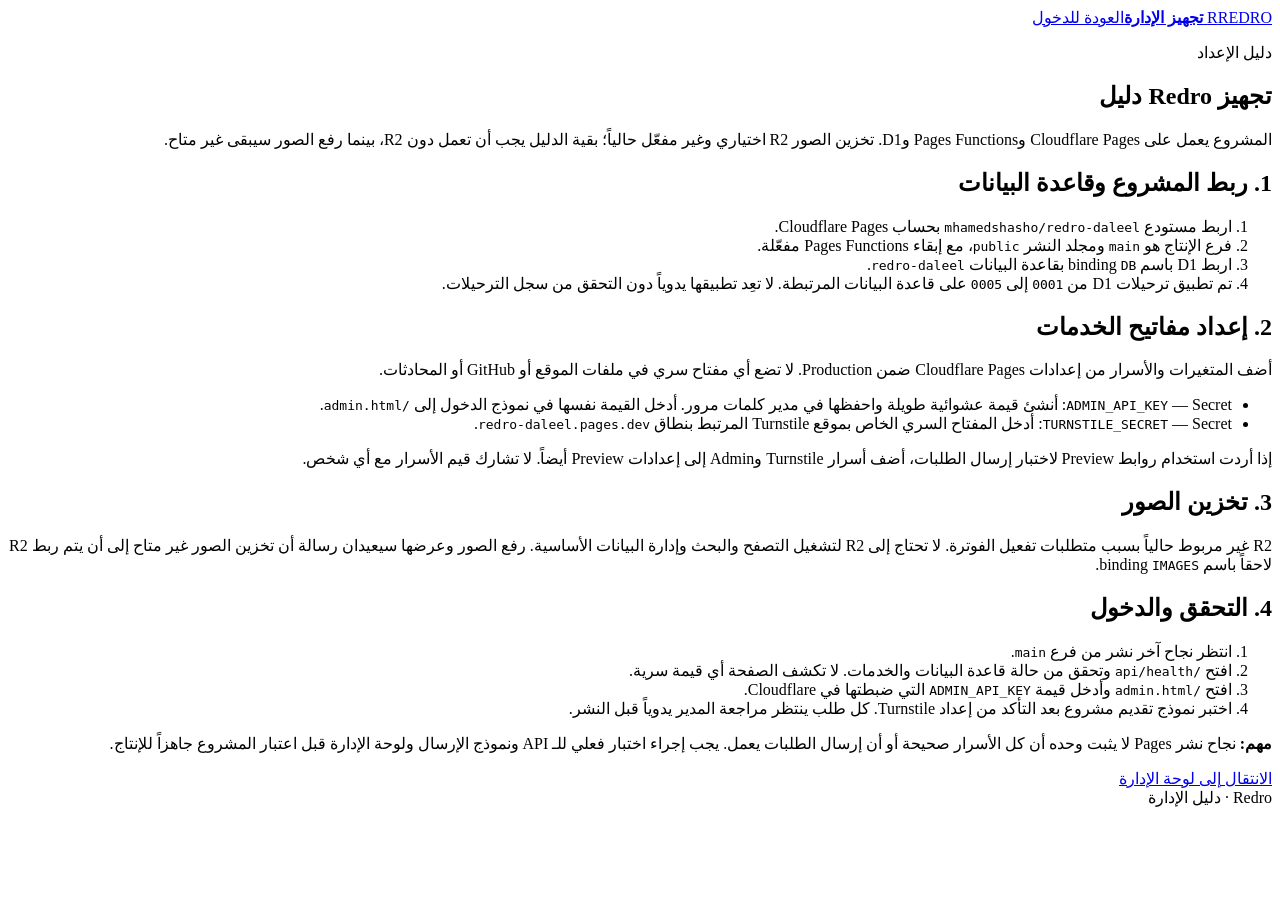
==== public/admin-setup.html @ 382bf9e8 "Remove Gemini setup instructions" ====
<!doctype html>
<html lang="ar" dir="rtl">
<head><meta charset="utf-8"><meta name="viewport" content="width=device-width,initial-scale=1,viewport-fit=cover"><meta name="theme-color" content="#151519"><title>تجهيز إدارة Redro دليل</title><link rel="stylesheet" href="/app.css"></head>
<body>
<header class="site-header"><a class="brand" href="/"><span class="brand-mark">R</span><span>REDRO <b>تجهيز الإدارة</b></span></a><a class="muted-link" href="/admin.html">العودة للدخول</a></header>
<main class="admin-page"><section class="panel admin-section">
<p class="eyebrow">دليل الإعداد</p><h1>تجهيز Redro دليل</h1>
<p>المشروع يعمل على Cloudflare Pages وPages Functions وD1. تخزين الصور R2 اختياري وغير مفعّل حالياً؛ بقية الدليل يجب أن تعمل دون R2، بينما رفع الصور سيبقى غير متاح.</p>
<h2>1. ربط المشروع وقاعدة البيانات</h2>
<ol><li>اربط مستودع <code>mhamedshasho/redro-daleel</code> بحساب Cloudflare Pages.</li><li>فرع الإنتاج هو <code>main</code> ومجلد النشر <code>public</code>، مع إبقاء Pages Functions مفعّلة.</li><li>اربط D1 باسم binding <code>DB</code> بقاعدة البيانات <code>redro-daleel</code>.</li><li>تم تطبيق ترحيلات D1 من <code>0001</code> إلى <code>0005</code> على قاعدة البيانات المرتبطة. لا تعِد تطبيقها يدوياً دون التحقق من سجل الترحيلات.</li></ol>
<h2>2. إعداد مفاتيح الخدمات</h2>
<p>أضف المتغيرات والأسرار من إعدادات Cloudflare Pages ضمن Production. لا تضع أي مفتاح سري في ملفات الموقع أو GitHub أو المحادثات.</p>
<ul>
<li><code>ADMIN_API_KEY</code> — Secret: أنشئ قيمة عشوائية طويلة واحفظها في مدير كلمات مرور. أدخل القيمة نفسها في نموذج الدخول إلى <code>/admin.html</code>.</li>
<li><code>TURNSTILE_SECRET</code> — Secret: أدخل المفتاح السري الخاص بموقع Turnstile المرتبط بنطاق <code>redro-daleel.pages.dev</code>.</li>
</ul>
<p>إذا أردت استخدام روابط Preview لاختبار إرسال الطلبات، أضف أسرار Turnstile وAdmin إلى إعدادات Preview أيضاً. لا تشارك قيم الأسرار مع أي شخص.</p>
<h2>3. تخزين الصور</h2>
<p>R2 غير مربوط حالياً بسبب متطلبات تفعيل الفوترة. لا تحتاج إلى R2 لتشغيل التصفح والبحث وإدارة البيانات الأساسية. رفع الصور وعرضها سيعيدان رسالة أن تخزين الصور غير متاح إلى أن يتم ربط R2 لاحقاً باسم binding <code>IMAGES</code>.</p>
<h2>4. التحقق والدخول</h2>
<ol><li>انتظر نجاح آخر نشر من فرع <code>main</code>.</li><li>افتح <code>/api/health</code> وتحقق من حالة قاعدة البيانات والخدمات. لا تكشف الصفحة أي قيمة سرية.</li><li>افتح <code>/admin.html</code> وأدخل قيمة <code>ADMIN_API_KEY</code> التي ضبطتها في Cloudflare.</li><li>اختبر نموذج تقديم مشروع بعد التأكد من إعداد Turnstile. كل طلب ينتظر مراجعة المدير يدوياً قبل النشر.</li></ol>
<p><strong>مهم:</strong> نجاح نشر Pages لا يثبت وحده أن كل الأسرار صحيحة أو أن إرسال الطلبات يعمل. يجب إجراء اختبار فعلي للـ API ونموذج الإرسال ولوحة الإدارة قبل اعتبار المشروع جاهزاً للإنتاج.</p>
<a class="button" href="/admin.html">الانتقال إلى لوحة الإدارة</a>
</section></main>
<footer class="site-footer">Redro · دليل الإدارة</footer>
</body></html>
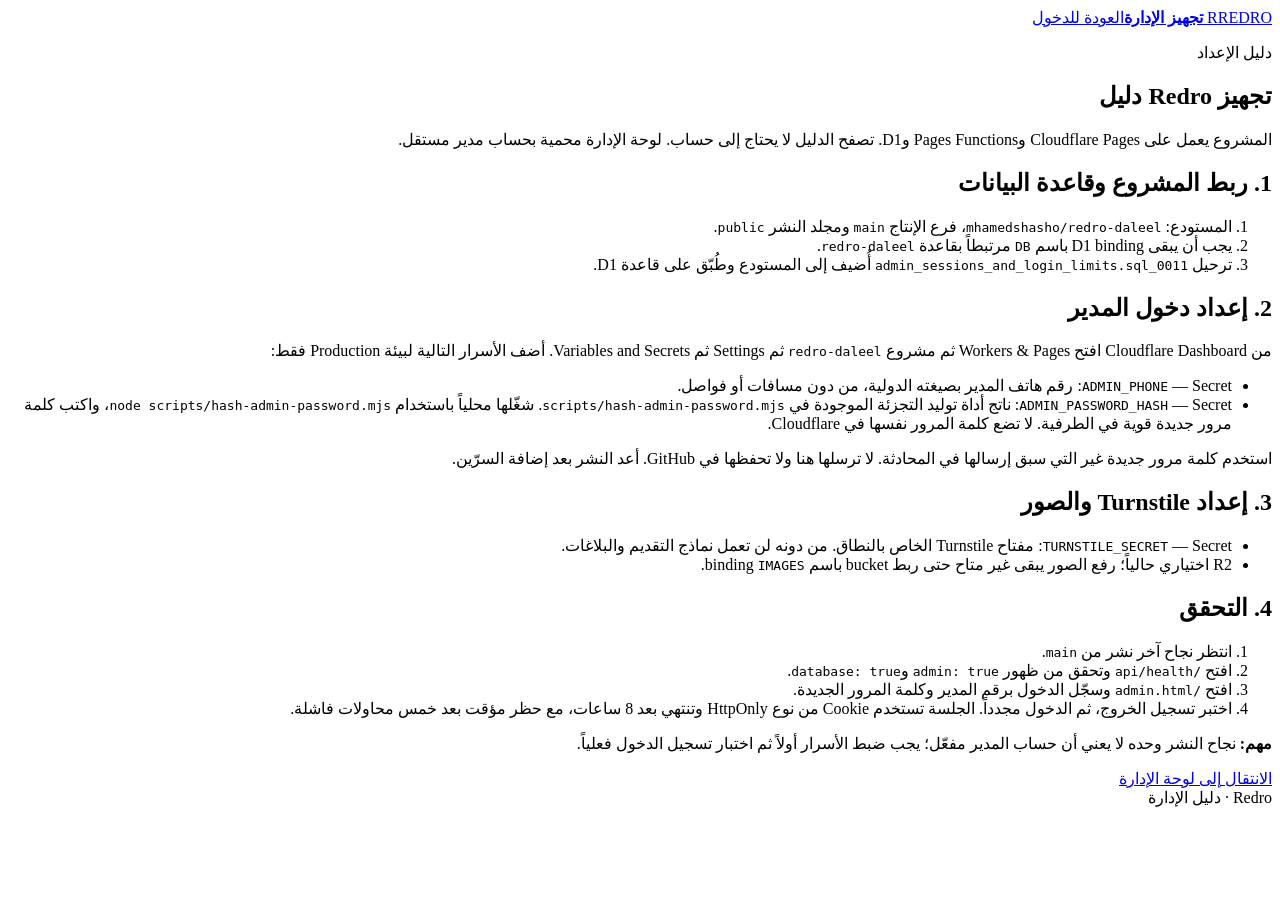
==== commit 8adff154: "Document phone and password admin setup" ====
--- a/public/admin-setup.html
+++ b/public/admin-setup.html
@@ -5,21 +5,18 @@
 <header class="site-header"><a class="brand" href="/"><span class="brand-mark">R</span><span>REDRO <b>تجهيز الإدارة</b></span></a><a class="muted-link" href="/admin.html">العودة للدخول</a></header>
 <main class="admin-page"><section class="panel admin-section">
 <p class="eyebrow">دليل الإعداد</p><h1>تجهيز Redro دليل</h1>
-<p>المشروع يعمل على Cloudflare Pages وPages Functions وD1. تخزين الصور R2 اختياري وغير مفعّل حالياً؛ بقية الدليل يجب أن تعمل دون R2، بينما رفع الصور سيبقى غير متاح.</p>
+<p>المشروع يعمل على Cloudflare Pages وPages Functions وD1. تصفح الدليل لا يحتاج إلى حساب. لوحة الإدارة محمية بحساب مدير مستقل.</p>
 <h2>1. ربط المشروع وقاعدة البيانات</h2>
-<ol><li>اربط مستودع <code>mhamedshasho/redro-daleel</code> بحساب Cloudflare Pages.</li><li>فرع الإنتاج هو <code>main</code> ومجلد النشر <code>public</code>، مع إبقاء Pages Functions مفعّلة.</li><li>اربط D1 باسم binding <code>DB</code> بقاعدة البيانات <code>redro-daleel</code>.</li><li>تم تطبيق ترحيلات D1 من <code>0001</code> إلى <code>0005</code> على قاعدة البيانات المرتبطة. لا تعِد تطبيقها يدوياً دون التحقق من سجل الترحيلات.</li></ol>
-<h2>2. إعداد مفاتيح الخدمات</h2>
-<p>أضف المتغيرات والأسرار من إعدادات Cloudflare Pages ضمن Production. لا تضع أي مفتاح سري في ملفات الموقع أو GitHub أو المحادثات.</p>
-<ul>
-<li><code>ADMIN_API_KEY</code> — Secret: أنشئ قيمة عشوائية طويلة واحفظها في مدير كلمات مرور. أدخل القيمة نفسها في نموذج الدخول إلى <code>/admin.html</code>.</li>
-<li><code>TURNSTILE_SECRET</code> — Secret: أدخل المفتاح السري الخاص بموقع Turnstile المرتبط بنطاق <code>redro-daleel.pages.dev</code>.</li>
-</ul>
-<p>إذا أردت استخدام روابط Preview لاختبار إرسال الطلبات، أضف أسرار Turnstile وAdmin إلى إعدادات Preview أيضاً. لا تشارك قيم الأسرار مع أي شخص.</p>
-<h2>3. تخزين الصور</h2>
-<p>R2 غير مربوط حالياً بسبب متطلبات تفعيل الفوترة. لا تحتاج إلى R2 لتشغيل التصفح والبحث وإدارة البيانات الأساسية. رفع الصور وعرضها سيعيدان رسالة أن تخزين الصور غير متاح إلى أن يتم ربط R2 لاحقاً باسم binding <code>IMAGES</code>.</p>
-<h2>4. التحقق والدخول</h2>
-<ol><li>انتظر نجاح آخر نشر من فرع <code>main</code>.</li><li>افتح <code>/api/health</code> وتحقق من حالة قاعدة البيانات والخدمات. لا تكشف الصفحة أي قيمة سرية.</li><li>افتح <code>/admin.html</code> وأدخل قيمة <code>ADMIN_API_KEY</code> التي ضبطتها في Cloudflare.</li><li>اختبر نموذج تقديم مشروع بعد التأكد من إعداد Turnstile. كل طلب ينتظر مراجعة المدير يدوياً قبل النشر.</li></ol>
-<p><strong>مهم:</strong> نجاح نشر Pages لا يثبت وحده أن كل الأسرار صحيحة أو أن إرسال الطلبات يعمل. يجب إجراء اختبار فعلي للـ API ونموذج الإرسال ولوحة الإدارة قبل اعتبار المشروع جاهزاً للإنتاج.</p>
+<ol><li>المستودع: <code>mhamedshasho/redro-daleel</code>، فرع الإنتاج <code>main</code> ومجلد النشر <code>public</code>.</li><li>يجب أن يبقى D1 binding باسم <code>DB</code> مرتبطاً بقاعدة <code>redro-daleel</code>.</li><li>ترحيل <code>0011_admin_sessions_and_login_limits.sql</code> أُضيف إلى المستودع وطُبّق على قاعدة D1.</li></ol>
+<h2>2. إعداد دخول المدير</h2>
+<p>من Cloudflare Dashboard افتح Workers & Pages ثم مشروع <code>redro-daleel</code> ثم Settings ثم Variables and Secrets. أضف الأسرار التالية لبيئة Production فقط:</p>
+<ul><li><code>ADMIN_PHONE</code> — Secret: رقم هاتف المدير بصيغته الدولية، من دون مسافات أو فواصل.</li><li><code>ADMIN_PASSWORD_HASH</code> — Secret: ناتج أداة توليد التجزئة الموجودة في <code>scripts/hash-admin-password.mjs</code>. شغّلها محلياً باستخدام <code>node scripts/hash-admin-password.mjs</code>، واكتب كلمة مرور جديدة قوية في الطرفية. لا تضع كلمة المرور نفسها في Cloudflare.</li></ul>
+<p>استخدم كلمة مرور جديدة غير التي سبق إرسالها في المحادثة. لا ترسلها هنا ولا تحفظها في GitHub. أعد النشر بعد إضافة السرّين.</p>
+<h2>3. إعداد Turnstile والصور</h2>
+<ul><li><code>TURNSTILE_SECRET</code> — Secret: مفتاح Turnstile الخاص بالنطاق. من دونه لن تعمل نماذج التقديم والبلاغات.</li><li>R2 اختياري حالياً؛ رفع الصور يبقى غير متاح حتى ربط bucket باسم binding <code>IMAGES</code>.</li></ul>
+<h2>4. التحقق</h2>
+<ol><li>انتظر نجاح آخر نشر من <code>main</code>.</li><li>افتح <code>/api/health</code> وتحقق من ظهور <code>admin: true</code> و<code>database: true</code>.</li><li>افتح <code>/admin.html</code> وسجّل الدخول برقم المدير وكلمة المرور الجديدة.</li><li>اختبر تسجيل الخروج، ثم الدخول مجدداً. الجلسة تستخدم Cookie من نوع HttpOnly وتنتهي بعد 8 ساعات، مع حظر مؤقت بعد خمس محاولات فاشلة.</li></ol>
+<p><strong>مهم:</strong> نجاح النشر وحده لا يعني أن حساب المدير مفعّل؛ يجب ضبط الأسرار أولاً ثم اختبار تسجيل الدخول فعلياً.</p>
 <a class="button" href="/admin.html">الانتقال إلى لوحة الإدارة</a>
 </section></main>
 <footer class="site-footer">Redro · دليل الإدارة</footer>
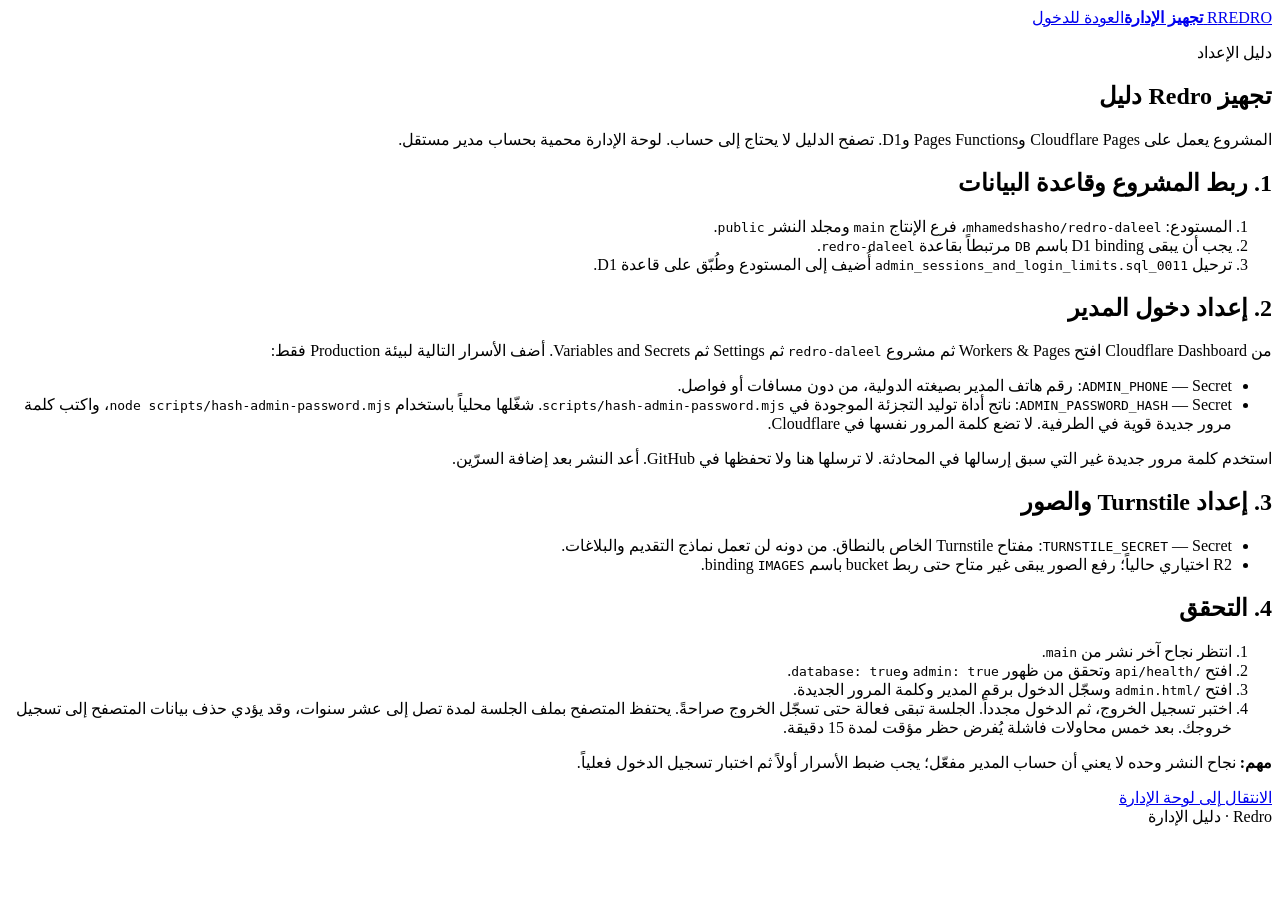
==== commit d73f0aca: "Update admin setup guide for persistent sessions" ====
--- a/public/admin-setup.html
+++ b/public/admin-setup.html
@@ -15,7 +15,7 @@
 <h2>3. إعداد Turnstile والصور</h2>
 <ul><li><code>TURNSTILE_SECRET</code> — Secret: مفتاح Turnstile الخاص بالنطاق. من دونه لن تعمل نماذج التقديم والبلاغات.</li><li>R2 اختياري حالياً؛ رفع الصور يبقى غير متاح حتى ربط bucket باسم binding <code>IMAGES</code>.</li></ul>
 <h2>4. التحقق</h2>
-<ol><li>انتظر نجاح آخر نشر من <code>main</code>.</li><li>افتح <code>/api/health</code> وتحقق من ظهور <code>admin: true</code> و<code>database: true</code>.</li><li>افتح <code>/admin.html</code> وسجّل الدخول برقم المدير وكلمة المرور الجديدة.</li><li>اختبر تسجيل الخروج، ثم الدخول مجدداً. الجلسة تستخدم Cookie من نوع HttpOnly وتنتهي بعد 8 ساعات، مع حظر مؤقت بعد خمس محاولات فاشلة.</li></ol>
+<ol><li>انتظر نجاح آخر نشر من <code>main</code>.</li><li>افتح <code>/api/health</code> وتحقق من ظهور <code>admin: true</code> و<code>database: true</code>.</li><li>افتح <code>/admin.html</code> وسجّل الدخول برقم المدير وكلمة المرور الجديدة.</li><li>اختبر تسجيل الخروج، ثم الدخول مجدداً. الجلسة تبقى فعالة حتى تسجّل الخروج صراحةً. يحتفظ المتصفح بملف الجلسة لمدة تصل إلى عشر سنوات، وقد يؤدي حذف بيانات المتصفح إلى تسجيل خروجك. بعد خمس محاولات فاشلة يُفرض حظر مؤقت لمدة 15 دقيقة.</li></ol>
 <p><strong>مهم:</strong> نجاح النشر وحده لا يعني أن حساب المدير مفعّل؛ يجب ضبط الأسرار أولاً ثم اختبار تسجيل الدخول فعلياً.</p>
 <a class="button" href="/admin.html">الانتقال إلى لوحة الإدارة</a>
 </section></main>
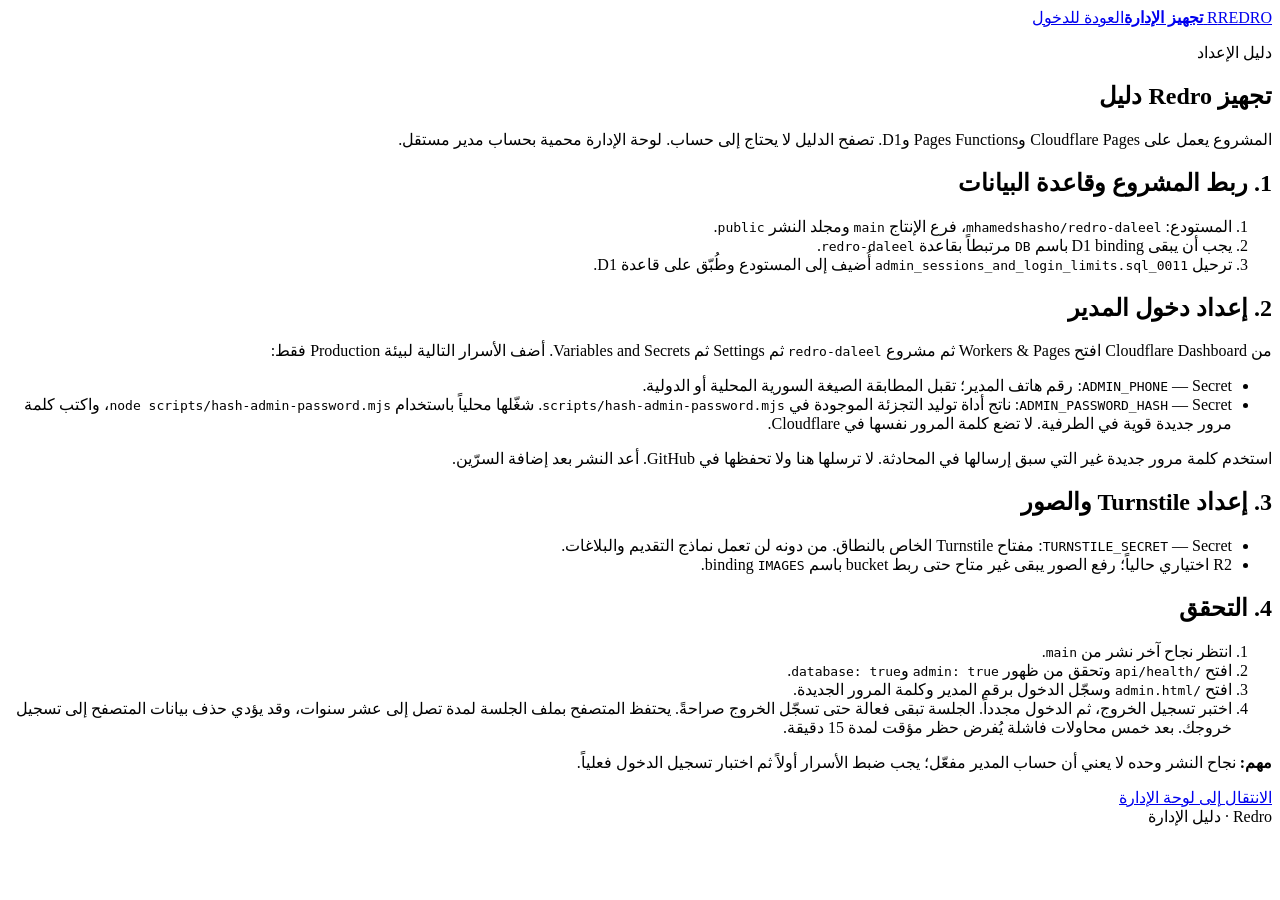
==== commit 7c60b4cb: "Update admin setup guidance for normalized phone and session lifetime" ====
--- a/public/admin-setup.html
+++ b/public/admin-setup.html
@@ -10,7 +10,7 @@
 <ol><li>المستودع: <code>mhamedshasho/redro-daleel</code>، فرع الإنتاج <code>main</code> ومجلد النشر <code>public</code>.</li><li>يجب أن يبقى D1 binding باسم <code>DB</code> مرتبطاً بقاعدة <code>redro-daleel</code>.</li><li>ترحيل <code>0011_admin_sessions_and_login_limits.sql</code> أُضيف إلى المستودع وطُبّق على قاعدة D1.</li></ol>
 <h2>2. إعداد دخول المدير</h2>
 <p>من Cloudflare Dashboard افتح Workers & Pages ثم مشروع <code>redro-daleel</code> ثم Settings ثم Variables and Secrets. أضف الأسرار التالية لبيئة Production فقط:</p>
-<ul><li><code>ADMIN_PHONE</code> — Secret: رقم هاتف المدير بصيغته الدولية، من دون مسافات أو فواصل.</li><li><code>ADMIN_PASSWORD_HASH</code> — Secret: ناتج أداة توليد التجزئة الموجودة في <code>scripts/hash-admin-password.mjs</code>. شغّلها محلياً باستخدام <code>node scripts/hash-admin-password.mjs</code>، واكتب كلمة مرور جديدة قوية في الطرفية. لا تضع كلمة المرور نفسها في Cloudflare.</li></ul>
+<ul><li><code>ADMIN_PHONE</code> — Secret: رقم هاتف المدير؛ تقبل المطابقة الصيغة السورية المحلية أو الدولية.</li><li><code>ADMIN_PASSWORD_HASH</code> — Secret: ناتج أداة توليد التجزئة الموجودة في <code>scripts/hash-admin-password.mjs</code>. شغّلها محلياً باستخدام <code>node scripts/hash-admin-password.mjs</code>، واكتب كلمة مرور جديدة قوية في الطرفية. لا تضع كلمة المرور نفسها في Cloudflare.</li></ul>
 <p>استخدم كلمة مرور جديدة غير التي سبق إرسالها في المحادثة. لا ترسلها هنا ولا تحفظها في GitHub. أعد النشر بعد إضافة السرّين.</p>
 <h2>3. إعداد Turnstile والصور</h2>
 <ul><li><code>TURNSTILE_SECRET</code> — Secret: مفتاح Turnstile الخاص بالنطاق. من دونه لن تعمل نماذج التقديم والبلاغات.</li><li>R2 اختياري حالياً؛ رفع الصور يبقى غير متاح حتى ربط bucket باسم binding <code>IMAGES</code>.</li></ul>
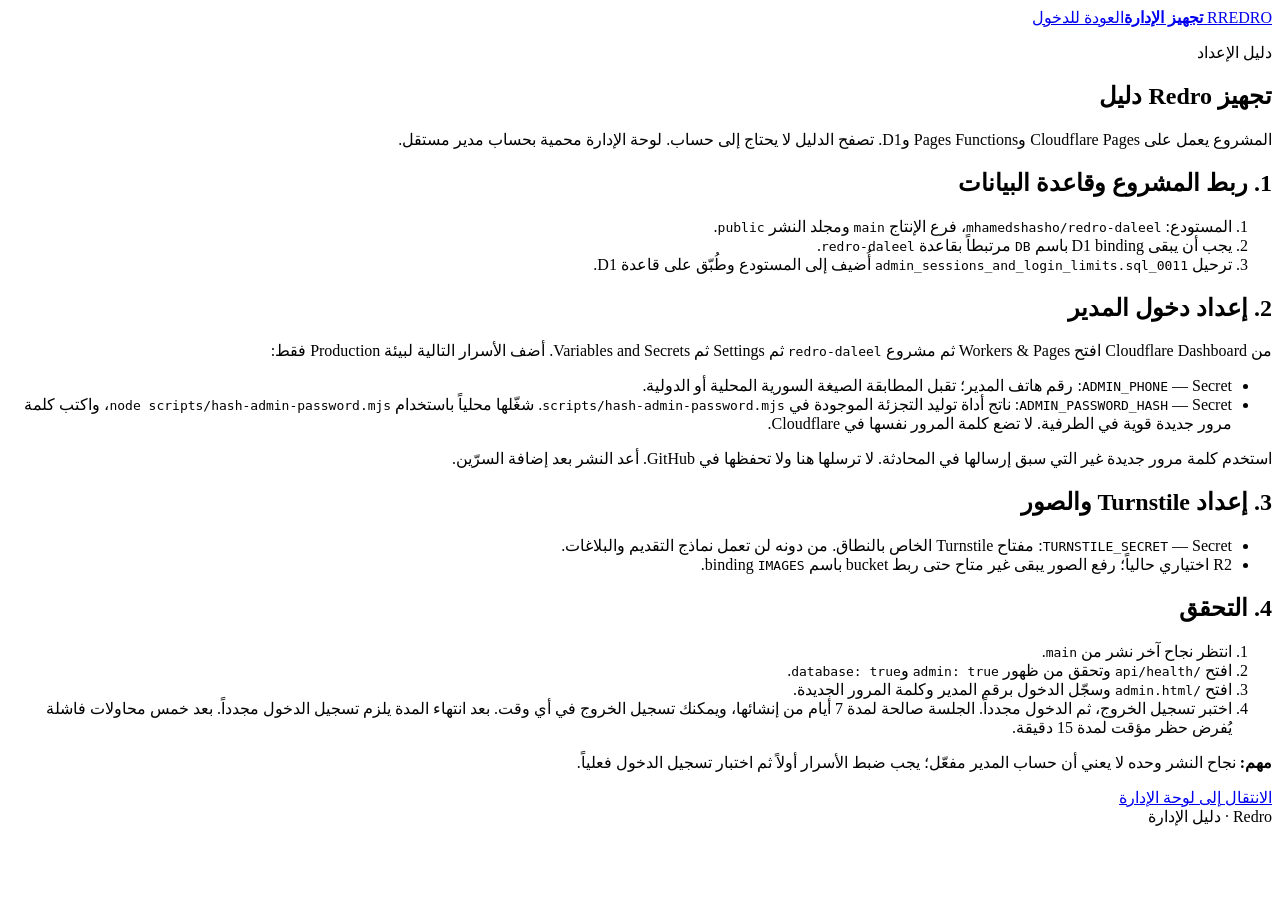
==== commit 1a41c245: "Correct documented admin session lifetime" ====
--- a/public/admin-setup.html
+++ b/public/admin-setup.html
@@ -15,7 +15,7 @@
 <h2>3. إعداد Turnstile والصور</h2>
 <ul><li><code>TURNSTILE_SECRET</code> — Secret: مفتاح Turnstile الخاص بالنطاق. من دونه لن تعمل نماذج التقديم والبلاغات.</li><li>R2 اختياري حالياً؛ رفع الصور يبقى غير متاح حتى ربط bucket باسم binding <code>IMAGES</code>.</li></ul>
 <h2>4. التحقق</h2>
-<ol><li>انتظر نجاح آخر نشر من <code>main</code>.</li><li>افتح <code>/api/health</code> وتحقق من ظهور <code>admin: true</code> و<code>database: true</code>.</li><li>افتح <code>/admin.html</code> وسجّل الدخول برقم المدير وكلمة المرور الجديدة.</li><li>اختبر تسجيل الخروج، ثم الدخول مجدداً. الجلسة تبقى فعالة حتى تسجّل الخروج صراحةً. يحتفظ المتصفح بملف الجلسة لمدة تصل إلى عشر سنوات، وقد يؤدي حذف بيانات المتصفح إلى تسجيل خروجك. بعد خمس محاولات فاشلة يُفرض حظر مؤقت لمدة 15 دقيقة.</li></ol>
+<ol><li>انتظر نجاح آخر نشر من <code>main</code>.</li><li>افتح <code>/api/health</code> وتحقق من ظهور <code>admin: true</code> و<code>database: true</code>.</li><li>افتح <code>/admin.html</code> وسجّل الدخول برقم المدير وكلمة المرور الجديدة.</li><li>اختبر تسجيل الخروج، ثم الدخول مجدداً. الجلسة صالحة لمدة 7 أيام من إنشائها، ويمكنك تسجيل الخروج في أي وقت. بعد انتهاء المدة يلزم تسجيل الدخول مجدداً. بعد خمس محاولات فاشلة يُفرض حظر مؤقت لمدة 15 دقيقة.</li></ol>
 <p><strong>مهم:</strong> نجاح النشر وحده لا يعني أن حساب المدير مفعّل؛ يجب ضبط الأسرار أولاً ثم اختبار تسجيل الدخول فعلياً.</p>
 <a class="button" href="/admin.html">الانتقال إلى لوحة الإدارة</a>
 </section></main>
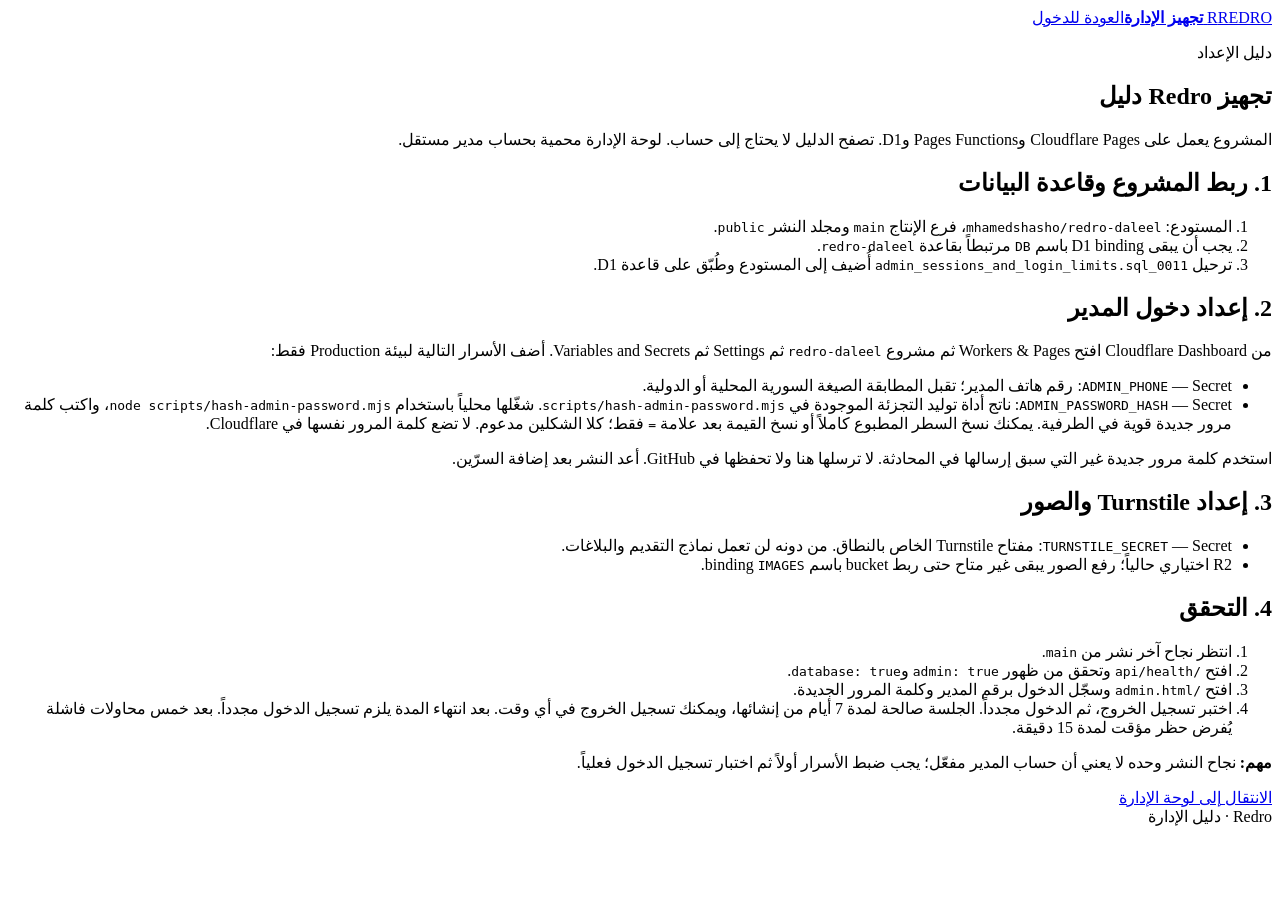
==== commit 5e8113ac: "Clarify accepted password hash secret formats" ====
--- a/public/admin-setup.html
+++ b/public/admin-setup.html
@@ -10,7 +10,7 @@
 <ol><li>المستودع: <code>mhamedshasho/redro-daleel</code>، فرع الإنتاج <code>main</code> ومجلد النشر <code>public</code>.</li><li>يجب أن يبقى D1 binding باسم <code>DB</code> مرتبطاً بقاعدة <code>redro-daleel</code>.</li><li>ترحيل <code>0011_admin_sessions_and_login_limits.sql</code> أُضيف إلى المستودع وطُبّق على قاعدة D1.</li></ol>
 <h2>2. إعداد دخول المدير</h2>
 <p>من Cloudflare Dashboard افتح Workers & Pages ثم مشروع <code>redro-daleel</code> ثم Settings ثم Variables and Secrets. أضف الأسرار التالية لبيئة Production فقط:</p>
-<ul><li><code>ADMIN_PHONE</code> — Secret: رقم هاتف المدير؛ تقبل المطابقة الصيغة السورية المحلية أو الدولية.</li><li><code>ADMIN_PASSWORD_HASH</code> — Secret: ناتج أداة توليد التجزئة الموجودة في <code>scripts/hash-admin-password.mjs</code>. شغّلها محلياً باستخدام <code>node scripts/hash-admin-password.mjs</code>، واكتب كلمة مرور جديدة قوية في الطرفية. لا تضع كلمة المرور نفسها في Cloudflare.</li></ul>
+<ul><li><code>ADMIN_PHONE</code> — Secret: رقم هاتف المدير؛ تقبل المطابقة الصيغة السورية المحلية أو الدولية.</li><li><code>ADMIN_PASSWORD_HASH</code> — Secret: ناتج أداة توليد التجزئة الموجودة في <code>scripts/hash-admin-password.mjs</code>. شغّلها محلياً باستخدام <code>node scripts/hash-admin-password.mjs</code>، واكتب كلمة مرور جديدة قوية في الطرفية. يمكنك نسخ السطر المطبوع كاملاً أو نسخ القيمة بعد علامة <code>=</code> فقط؛ كلا الشكلين مدعوم. لا تضع كلمة المرور نفسها في Cloudflare.</li></ul>
 <p>استخدم كلمة مرور جديدة غير التي سبق إرسالها في المحادثة. لا ترسلها هنا ولا تحفظها في GitHub. أعد النشر بعد إضافة السرّين.</p>
 <h2>3. إعداد Turnstile والصور</h2>
 <ul><li><code>TURNSTILE_SECRET</code> — Secret: مفتاح Turnstile الخاص بالنطاق. من دونه لن تعمل نماذج التقديم والبلاغات.</li><li>R2 اختياري حالياً؛ رفع الصور يبقى غير متاح حتى ربط bucket باسم binding <code>IMAGES</code>.</li></ul>
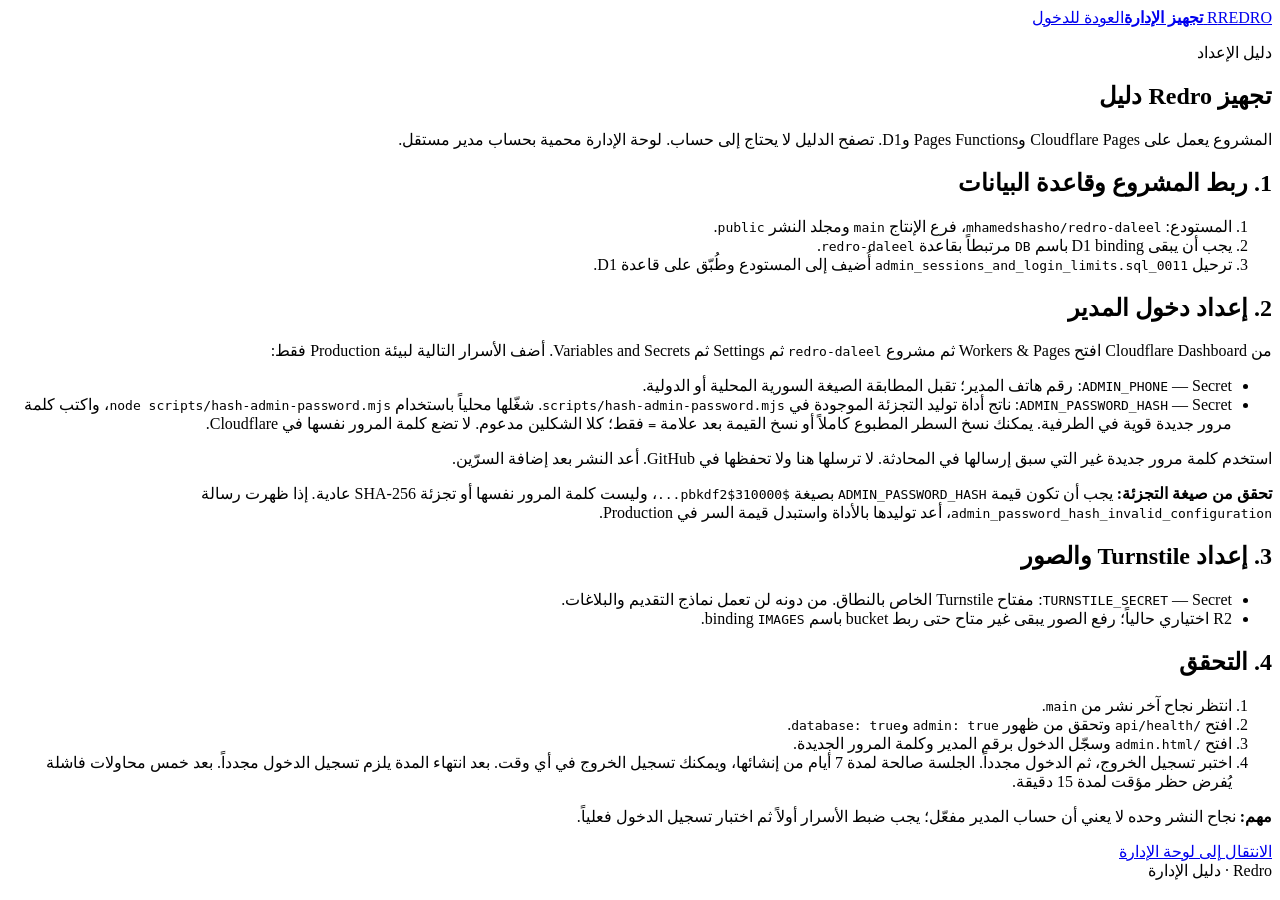
==== commit d4e74040: "Document admin password hash format recovery" ====
--- a/public/admin-setup.html
+++ b/public/admin-setup.html
@@ -11,7 +11,7 @@
 <h2>2. إعداد دخول المدير</h2>
 <p>من Cloudflare Dashboard افتح Workers & Pages ثم مشروع <code>redro-daleel</code> ثم Settings ثم Variables and Secrets. أضف الأسرار التالية لبيئة Production فقط:</p>
 <ul><li><code>ADMIN_PHONE</code> — Secret: رقم هاتف المدير؛ تقبل المطابقة الصيغة السورية المحلية أو الدولية.</li><li><code>ADMIN_PASSWORD_HASH</code> — Secret: ناتج أداة توليد التجزئة الموجودة في <code>scripts/hash-admin-password.mjs</code>. شغّلها محلياً باستخدام <code>node scripts/hash-admin-password.mjs</code>، واكتب كلمة مرور جديدة قوية في الطرفية. يمكنك نسخ السطر المطبوع كاملاً أو نسخ القيمة بعد علامة <code>=</code> فقط؛ كلا الشكلين مدعوم. لا تضع كلمة المرور نفسها في Cloudflare.</li></ul>
-<p>استخدم كلمة مرور جديدة غير التي سبق إرسالها في المحادثة. لا ترسلها هنا ولا تحفظها في GitHub. أعد النشر بعد إضافة السرّين.</p>
+<p>استخدم كلمة مرور جديدة غير التي سبق إرسالها في المحادثة. لا ترسلها هنا ولا تحفظها في GitHub. أعد النشر بعد إضافة السرّين.</p><p><strong>تحقق من صيغة التجزئة:</strong> يجب أن تكون قيمة <code>ADMIN_PASSWORD_HASH</code> بصيغة <code>pbkdf2$310000$...</code>، وليست كلمة المرور نفسها أو تجزئة SHA-256 عادية. إذا ظهرت رسالة <code>admin_password_hash_invalid_configuration</code>، أعد توليدها بالأداة واستبدل قيمة السر في Production.</p>
 <h2>3. إعداد Turnstile والصور</h2>
 <ul><li><code>TURNSTILE_SECRET</code> — Secret: مفتاح Turnstile الخاص بالنطاق. من دونه لن تعمل نماذج التقديم والبلاغات.</li><li>R2 اختياري حالياً؛ رفع الصور يبقى غير متاح حتى ربط bucket باسم binding <code>IMAGES</code>.</li></ul>
 <h2>4. التحقق</h2>
